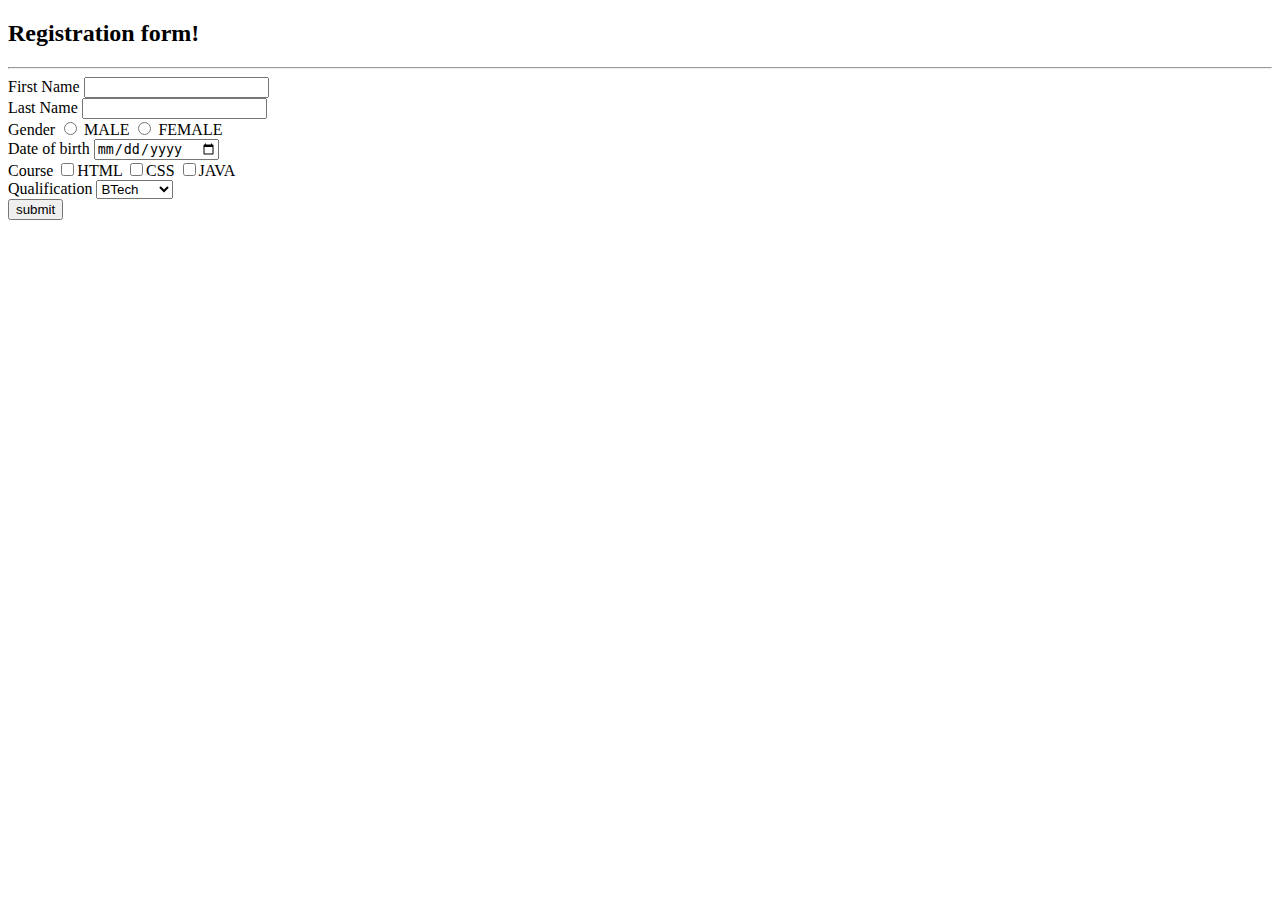
==== ex2reg.html @ c55aee00 "ex2reg.html is commited" ====
<!DOCTYPE html>
<html lang="en">
<head>
    <meta charset="UTF-8">
    <meta http-equiv="X-UA-Compatible" content="IE=edge">
    <meta name="viewport" content="width=device-width, initial-scale=1.0">
    <title>Document</title>
</head>
<body>
     <h2>Registration form!</h2>
     <hr />
     <form action="#" method="post">

        <div>
            First Name <input type="text" name="fn">
        </div>
        <div>
            Last Name <input type="text" name="ln">
        </div>
        <div>
            Gender <input type="radio" name="g" value="M"> MALE
            <input type="radio" name="g" value="F"> FEMALE
      </div>
      <div>
          Date of birth <input type="date" name="dob">
      </div>
      <div>
          Course <input type="checkbox" name="course" value="HTML">HTML
          <input type="checkbox" name="course" value="CSS">CSS
          <input type="checkbox" name="course" value="JAVA">JAVA
      </div>
      Qualification
          <select name="qualification">
              <optgroup label="Bachelors">
                <option value="BTech">BTech</option>
                <option value="BCA">BCA</option>
                <option value="BSc">BSc</option>
                <option value="others">Others</option>

              </optgroup>
              <optgroup label="Masters">
                  <option value="MBA">MBA</option>
                  <option value="MCA">MCA</option>
                  <option value="MSC">MSC</option>
                  <option value="others">Others</option>
              </optgroup>
         </select>
      </div>
      <div>
          <input type="submit" value="submit">
      </div>

     </form>
</body>
</html>
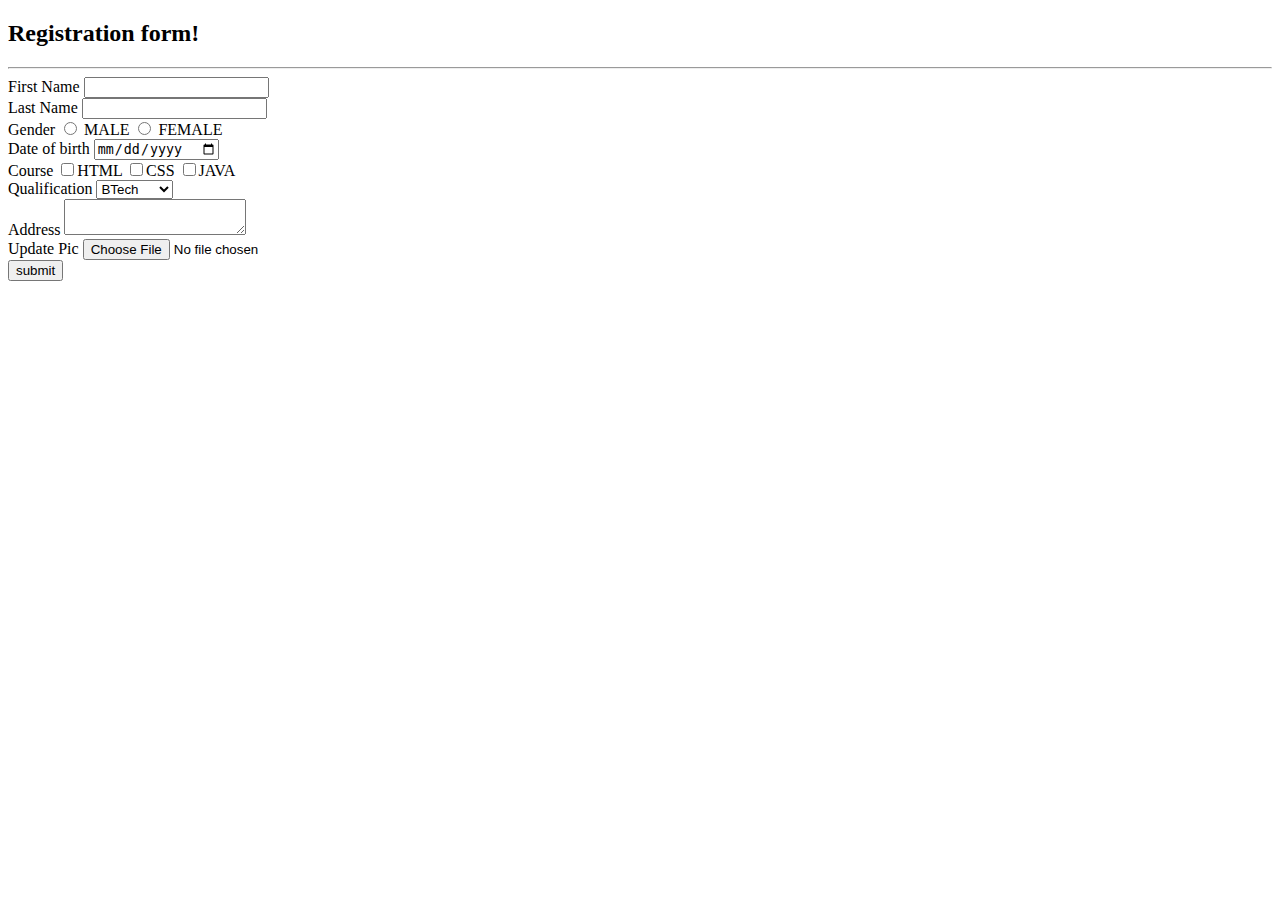
==== commit 76a273a9: "reg. form file is commited" ====
--- a/ex2reg.html
+++ b/ex2reg.html
@@ -46,9 +46,19 @@
               </optgroup>
          </select>
       </div>
+     
       <div>
-          <input type="submit" value="submit">
-      </div>
+          Address
+          <textarea name="address"></textarea>
+    
+       </div>
+       <div>
+           Update Pic
+           <input type="file" name="pic">
+       </div>
+       <div>
+        <input type="submit" value="submit">
+    </div>
 
      </form>
 </body>
